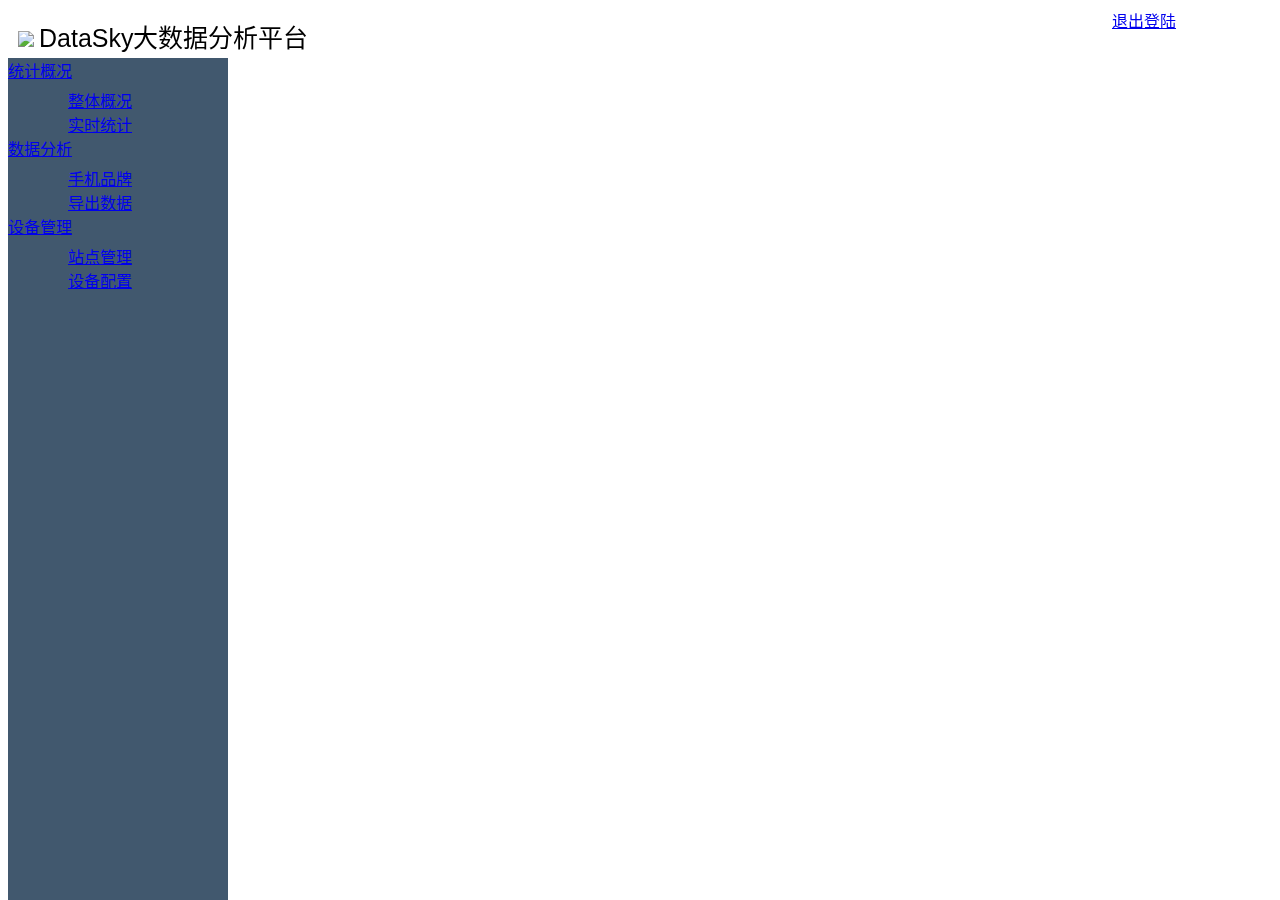
==== src/templates/index.html @ 7072d2f8 "tmp" ====
<!DOCTYPE html>
<html lang="zh-CN">
	<head>
		<meta charset="utf-8">   
		<title>数据天空</title>

	</head>
	<body>
		<div class="console-header" style="height:50px;width:100%;position:fixed;z-index:10">
			<div style="float:left;height:100%;width:420px; font-size:20px;">
				<img src="/img/logo.png" style="padding-left:10px">
				</img>
				<span style="padding-top:10px;display: inline-block;font-size:25px;font-family:Microsoft YaHei,Arial,SimSun;">
				DataSky大数据分析平台
				</span>
			</div>
			<div style="float:right;width:240px;height:100%;">
				<span class="glyphicon glyphicon-user" style="display:inline-block;padding-left:5px;text-align:center;margin-top:15px;padding-left:30px">
				</span>
				<a style="padding-left:5px;text-align:center;margin-top:15px;padding-left:30px;cursor: pointer;" href="/logout">
					退出登陆
				</a>

			</div>

		</div>
		<div style="width:100%;height:100%;">
			<div style="float:left;width:220px;height:100000px;background-color:#41586E;position:fixed;margin-top:50px;z-index:1 " id="sidebar">
				<div style="width:220px;" class="ul_class">
						<div id="stats_area">
							<div style="height:30px">
								<a href="#">
								<div>
									<div style="background:#0BE20B;" class="div_background"  ></div>
									<i class="glyphicon glyphicon-list" ></i>
								</div>
								<span >统计概况 </span>
						       		</a>
							</div>
							<div style="margin-left:60px">
								<div><a href="javascript:$('#context').load('/html/total_stats.html');" id="a_total_stats">整体概况</a></div>
								<div><a href="javascript:$('#context').load('/html/slog_group.html');" id="a_sloggroup">实时统计</a></div>
								<!--<div><a href="#">趋势预测</a></div>-->
							</div>
						</div>

						<div id="analy_area">
							<div style="height:30px">
							<a href="#">
								<div>
									<div style="background:#F1F719;" class="div_background" ></div>
									<i class="glyphicon glyphicon-stats" ></i>
								</div>
								<span >数据分析</span>
							</a>
							</div>
							<div style="margin-left:60px">
								<div><a href="javascript:$('#context').load('/html/phone_manufactor.html');">手机品牌</a></div>
								<div><a href="javascript:$('#context').load('/html/export_data.html');">导出数据</a></div>
								<!--
								<div><a href="#">新老顾客</a></div>
								<div><a href="#">进入时段</a></div>
								<div><a href="#">驻留时长</a></div>
								<div><a href="#">手机状态</a></div>
								<div><a href="#">顾客画像</a></div>
								-->
							</div>

						</div>
						<div id="device_area">
							<div style="height:30px">
							<a href="#">
								<div>
									<div style="background:#E29595;" class="div_background" ></div>
									<i class="glyphicon glyphicon-cog" ></i>
								</div>
								<span >设备管理</span>
							</a>
							</div>
							<div style="margin-left:60px">
								<div><a href="javascript:$('#context').load('/html/wdt_group.html');" id="a_wd_group">站点管理</a></div>
								<div><a href="javascript:$('#context').load('/html/user_wdt.html');" id="a_wd">设备配置</a></div>
								<!--<div><a href="#">设备升级</a></div>-->
							</div>
						</div>
				</div>
			</div>
			<div style="float:left;padding-left:240px;height:100%" id="div_context">
				<div id="context" style="border-radius: 10px;padding-top:70px;" >
				</div>

			</div>

		</div>

        <link href="{{url_for('static',filename='/css/index.css')}}" rel="stylesheet">
        <link href="http://libs.baidu.com/bootstrap/3.0.3/css/bootstrap.min.css" rel="stylesheet">
		<link rel="stylesheet" href="/bootstrap-table/1.11.0/bootstrap-table.min.css">
        <script src="http://libs.baidu.com/jquery/2.0.0/jquery.min.js"></script>

		<script src="/bootstrap-table/1.11.0/bootstrap-table.min.js"></script>
		<script src="/bootstrap-table/1.11.0/locale/bootstrap-table-zh-CN.min.js"></script>
		<script src="/echarts/3.3.1/echarts.min.js"></script>
		<script type="text/javascript">

		$(document).ready(function(){
			slog_active=false
			wd_group_active=false
			wd_active=false

			$("#div_context").width($("body").width()-260)
			$('#context').load('/html/total_stats.html')

			$("#a_wd").hover(function(){
				$("#a_wd > div>div").animate({width:'40px'},100);
			},function(){
				if (wd_active == false)
					$("#a_wd >div>div").animate({width:'1px'},100);
			});

			$("#a_wd_group").hover(function(){
				$("#a_wd_group > div>div").animate({width:'40px'},100);
			},function(){

				if (wd_group_active == false)
					$("#a_wd_group >div>div").animate({width:'1px'},100);
			});

			$("#a_sloggroup").hover(function(){
				$("#a_sloggroup > div>div").animate({width:'40px'},100);
			},function(){
				if (slog_active == false)
					$("#a_sloggroup >div>div").animate({width:'1px'},100);
			});
			
		});
		window.onresize=function(){
			console.info($(window).height())
			$("#div_context").width($("body").width()-260)

		};
		</script>

	</body>
</html>
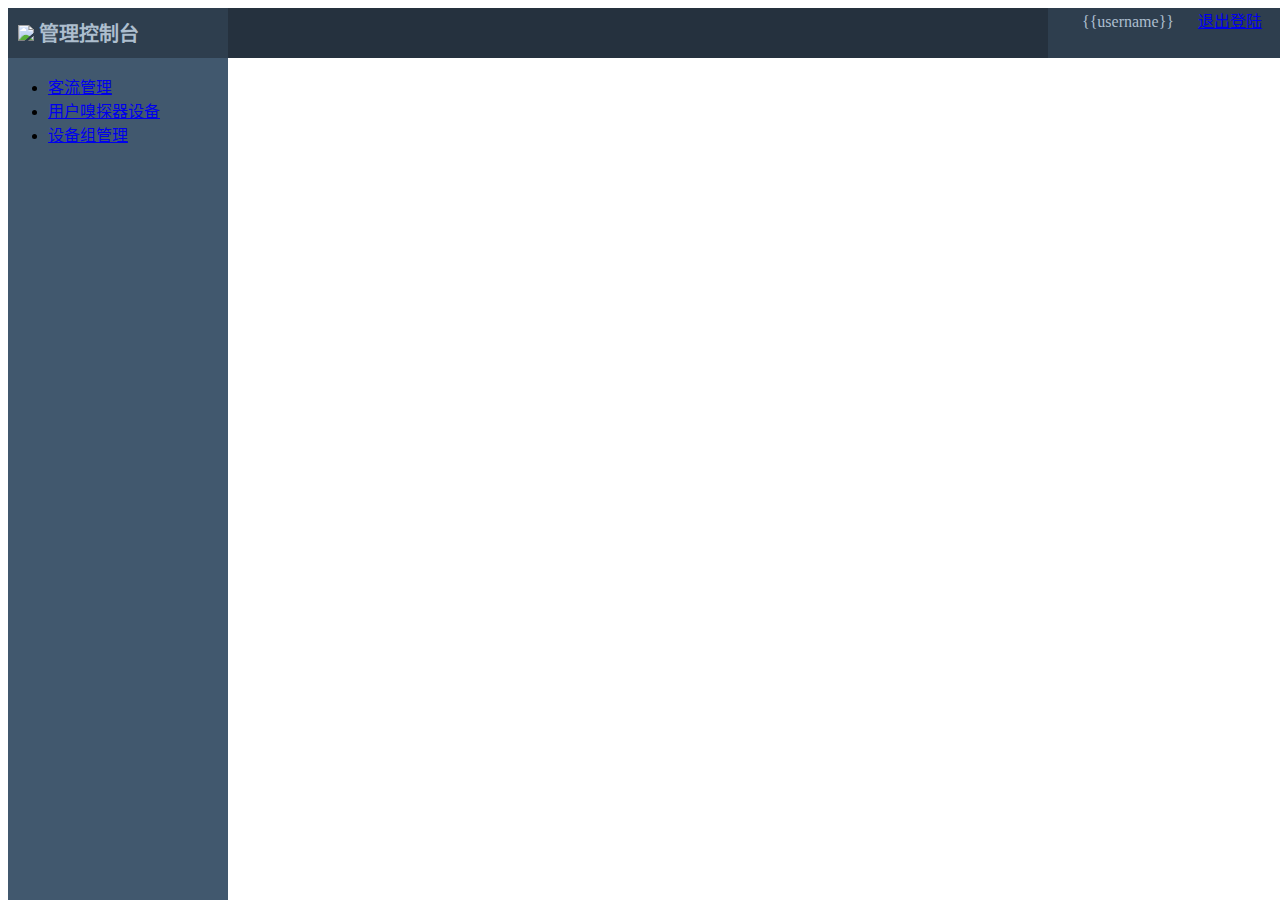
==== commit d00fcb18: "调整了页面风格" ====
--- a/src/templates/index.html
+++ b/src/templates/index.html
@@ -1,23 +1,24 @@
 <!DOCTYPE html>
 <html lang="zh-CN">
 	<head>
-		<meta charset="utf-8">   
-		<title>数据天空</title>
+		<meta charset="utf-8">
+		<title>数据天空大数据系统</title>
 
 	</head>
 	<body>
-		<div class="console-header" style="height:50px;width:100%;position:fixed;z-index:10">
-			<div style="float:left;height:100%;width:420px; font-size:20px;">
-				<img src="/img/logo.png" style="padding-left:10px">
+		<div style="height:50px;width:100%;background: #25313e;color: #adbece; position:fixed;z-index:10">
+			<div style="float:left;background:#2e3e4e;height:100%;width:220px; font-size:20px;font-weight: bold;">
+				<img src="static/imgs/logo.png" style="padding-left:10px;line-height:50px">
 				</img>
-				<span style="padding-top:10px;display: inline-block;font-size:25px;font-family:Microsoft YaHei,Arial,SimSun;">
-				DataSky大数据分析平台
+				<span style="padding-top:10px;display: inline-block;">
+				管理控制台
 				</span>
 			</div>
-			<div style="float:right;width:240px;height:100%;">
+			<div style="float:right;width:240px;height:100%;background:#2e3e4e">
 				<span class="glyphicon glyphicon-user" style="display:inline-block;padding-left:5px;text-align:center;margin-top:15px;padding-left:30px">
 				</span>
-				<a style="padding-left:5px;text-align:center;margin-top:15px;padding-left:30px;cursor: pointer;" href="/logout">
+                {{username}}
+				<a style="text-align:center;display:inline-block;padding-left:20px;cursor: pointer;" href="/logout">
 					退出登陆
 				</a>
 
@@ -26,63 +27,37 @@
 		</div>
 		<div style="width:100%;height:100%;">
 			<div style="float:left;width:220px;height:100000px;background-color:#41586E;position:fixed;margin-top:50px;z-index:1 " id="sidebar">
-				<div style="width:220px;" class="ul_class">
-						<div id="stats_area">
-							<div style="height:30px">
-								<a href="#">
+				<div style="width:220px;">
+					<ul  style="width:100%" class="ul_class">
+						<li >
+							<a href="javascript:$('#context').load('');"  class='pre_class' >
 								<div>
 									<div style="background:#0BE20B;" class="div_background"  ></div>
-									<i class="glyphicon glyphicon-list" ></i>
+									<i class="glyphicon glyphicon-inbox" ></i>
 								</div>
-								<span >统计概况 </span>
-						       		</a>
-							</div>
-							<div style="margin-left:60px">
-								<div><a href="javascript:$('#context').load('/html/total_stats.html');" id="a_total_stats">整体概况</a></div>
-								<div><a href="javascript:$('#context').load('/html/slog_group.html');" id="a_sloggroup">实时统计</a></div>
-								<!--<div><a href="#">趋势预测</a></div>-->
-							</div>
-						</div>
-
-						<div id="analy_area">
-							<div style="height:30px">
-							<a href="#">
+								<span >客流管理</span>
+							</a>
+						</li>
+						<li >
+							<a href="javascript:$('#context').load('');" class='pre_class' >
 								<div>
 									<div style="background:#F1F719;" class="div_background" ></div>
-									<i class="glyphicon glyphicon-stats" ></i>
+									<i class="glyphicon glyphicon-tasks" ></i>
 								</div>
-								<span >数据分析</span>
+								<span >用户嗅探器设备</span>
 							</a>
-							</div>
-							<div style="margin-left:60px">
-								<div><a href="javascript:$('#context').load('/html/phone_manufactor.html');">手机品牌</a></div>
-								<div><a href="javascript:$('#context').load('/html/export_data.html');">导出数据</a></div>
-								<!--
-								<div><a href="#">新老顾客</a></div>
-								<div><a href="#">进入时段</a></div>
-								<div><a href="#">驻留时长</a></div>
-								<div><a href="#">手机状态</a></div>
-								<div><a href="#">顾客画像</a></div>
-								-->
-							</div>
-
-						</div>
-						<div id="device_area">
-							<div style="height:30px">
-							<a href="#">
+						</li>
+						<li >
+							<a href="javascript:$('#context').load('');" class='pre_class' >
 								<div>
 									<div style="background:#E29595;" class="div_background" ></div>
-									<i class="glyphicon glyphicon-cog" ></i>
+									<i class="glyphicon glyphicon-th" ></i>
 								</div>
-								<span >设备管理</span>
+								<span >设备组管理</span>
 							</a>
-							</div>
-							<div style="margin-left:60px">
-								<div><a href="javascript:$('#context').load('/html/wdt_group.html');" id="a_wd_group">站点管理</a></div>
-								<div><a href="javascript:$('#context').load('/html/user_wdt.html');" id="a_wd">设备配置</a></div>
-								<!--<div><a href="#">设备升级</a></div>-->
-							</div>
-						</div>
+						</li>
+
+					</ul>
 				</div>
 			</div>
 			<div style="float:left;padding-left:240px;height:100%" id="div_context">
@@ -93,14 +68,18 @@
 
 		</div>
 
-        <link href="{{url_for('static',filename='/css/index.css')}}" rel="stylesheet">
+		<script src="http://libs.baidu.com/jquery/1.10.2/jquery.min.js"></script>
         <link href="http://libs.baidu.com/bootstrap/3.0.3/css/bootstrap.min.css" rel="stylesheet">
-		<link rel="stylesheet" href="/bootstrap-table/1.11.0/bootstrap-table.min.css">
-        <script src="http://libs.baidu.com/jquery/2.0.0/jquery.min.js"></script>
+        <script src="http://libs.baidu.com/bootstrap/3.0.3/js/bootstrap.min.js"></script>
+		<link href="static/css/index.css" rel="stylesheet">
 
-		<script src="/bootstrap-table/1.11.0/bootstrap-table.min.js"></script>
-		<script src="/bootstrap-table/1.11.0/locale/bootstrap-table-zh-CN.min.js"></script>
-		<script src="/echarts/3.3.1/echarts.min.js"></script>
+		<link rel="stylesheet" href="//cdnjs.cloudflare.com/ajax/libs/bootstrap-table/1.11.0/bootstrap-table.min.css">
+
+		<script src="//cdnjs.cloudflare.com/ajax/libs/bootstrap-table/1.11.0/bootstrap-table.min.js"></script>
+
+		<script src="//cdnjs.cloudflare.com/ajax/libs/bootstrap-table/1.11.0/locale/bootstrap-table-zh-CN.min.js"></script>
+
+		<script src="https://cdnjs.cloudflare.com/ajax/libs/echarts/3.3.1/echarts.min.js"></script>
 		<script type="text/javascript">
 
 		$(document).ready(function(){
@@ -108,31 +87,15 @@
 			wd_group_active=false
 			wd_active=false
 
-			$("#div_context").width($("body").width()-260)
-			$('#context').load('/html/total_stats.html')
+			//#$("#div_context").width($("body").width()-260)
+			//#$('#context').load('/html/slog_group.html')
 
-			$("#a_wd").hover(function(){
-				$("#a_wd > div>div").animate({width:'40px'},100);
+			$("a.pre_class").hover(function(){
+                    $(this).children("div").children("div").animate({width:'40px'},100);
 			},function(){
-				if (wd_active == false)
-					$("#a_wd >div>div").animate({width:'1px'},100);
+					$(this).children("div").children("div").animate({width:'1px'},100);
 			});
 
-			$("#a_wd_group").hover(function(){
-				$("#a_wd_group > div>div").animate({width:'40px'},100);
-			},function(){
-
-				if (wd_group_active == false)
-					$("#a_wd_group >div>div").animate({width:'1px'},100);
-			});
-
-			$("#a_sloggroup").hover(function(){
-				$("#a_sloggroup > div>div").animate({width:'40px'},100);
-			},function(){
-				if (slog_active == false)
-					$("#a_sloggroup >div>div").animate({width:'1px'},100);
-			});
-			
 		});
 		window.onresize=function(){
 			console.info($(window).height())
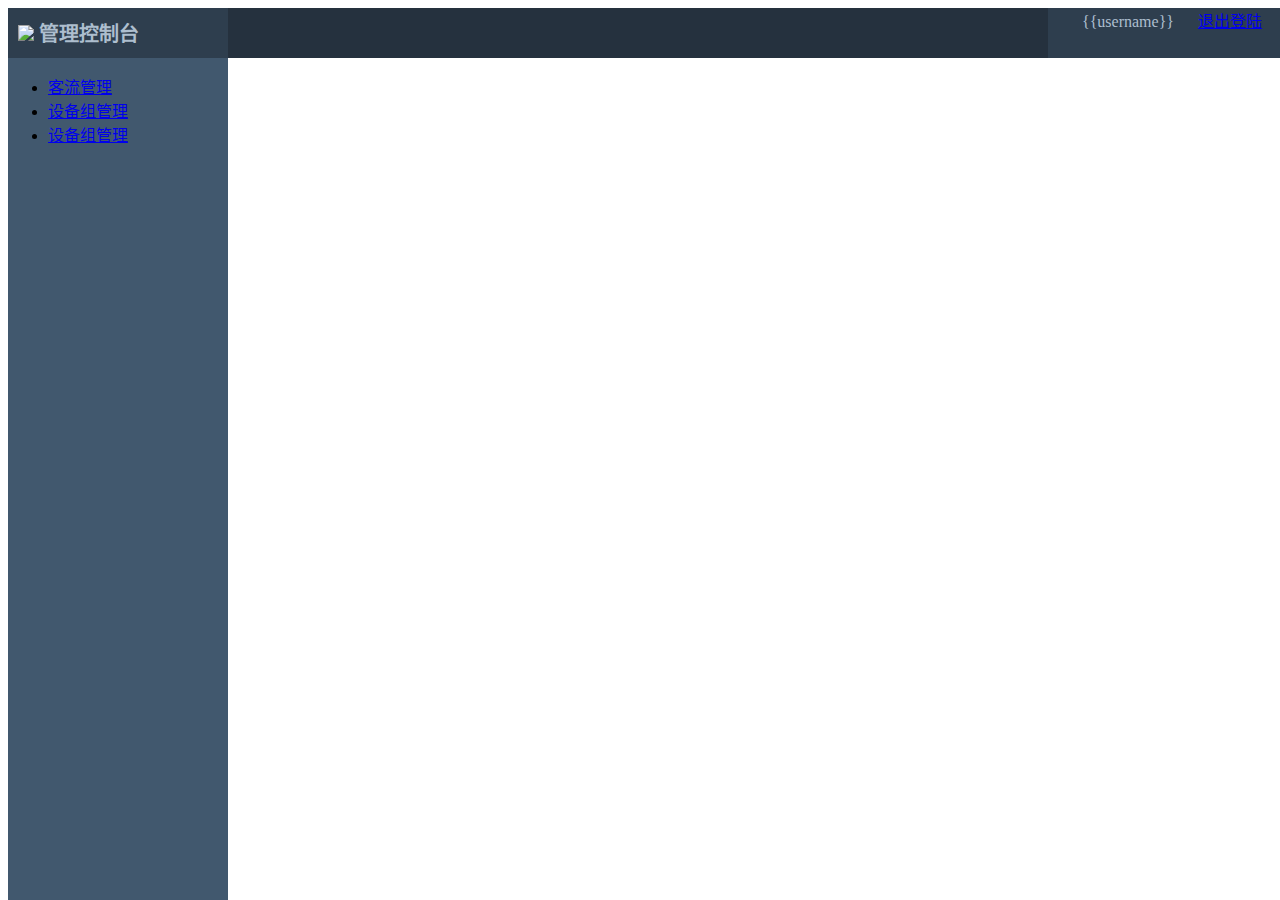
==== commit 38691efa: "开始做设备组管理" ====
--- a/src/templates/index.html
+++ b/src/templates/index.html
@@ -30,7 +30,8 @@
 				<div style="width:220px;">
 					<ul  style="width:100%" class="ul_class">
 						<li >
-							<a href="javascript:$('#context').load('');"  class='pre_class' >
+							<!--<a href="javascript:void(0);" onclick='$("#context").load("/total_data");'  class='pre_class' >-->
+							<a href="javascript:void(0);" onclick="change_a_status(this,'/total_data')"  class='pre_class' >
 								<div>
 									<div style="background:#0BE20B;" class="div_background"  ></div>
 									<i class="glyphicon glyphicon-inbox" ></i>
@@ -39,16 +40,16 @@
 							</a>
 						</li>
 						<li >
-							<a href="javascript:$('#context').load('');" class='pre_class' >
+							<a href="javascript:void(0);" onclick="change_a_status(this,'/groups')"  class='pre_class' >
 								<div>
 									<div style="background:#F1F719;" class="div_background" ></div>
 									<i class="glyphicon glyphicon-tasks" ></i>
 								</div>
-								<span >用户嗅探器设备</span>
+								<span >设备组管理</span>
 							</a>
 						</li>
 						<li >
-							<a href="javascript:$('#context').load('');" class='pre_class' >
+							<a href="javascript:void(0);" onclick="change_a_status(this,'/total_data')"  class='pre_class' >
 								<div>
 									<div style="background:#E29595;" class="div_background" ></div>
 									<i class="glyphicon glyphicon-th" ></i>
@@ -87,13 +88,15 @@
 			wd_group_active=false
 			wd_active=false
 
-			//#$("#div_context").width($("body").width()-260)
-			//#$('#context').load('/html/slog_group.html')
+			$("#div_context").width($("body").width()-260)
+            $('#context').load('/total_data')
 
 			$("a.pre_class").hover(function(){
-                    $(this).children("div").children("div").animate({width:'40px'},100);
+                    if ($(this).hasClass("li_a_active")  == false)
+                        $(this).children("div").children("div").animate({width:'40px'},100);
 			},function(){
-					$(this).children("div").children("div").animate({width:'1px'},100);
+                    if ($(this).hasClass("li_a_active")  == false)
+                        $(this).children("div").children("div").animate({width:'1px'},100);
 			});
 
 		});
@@ -102,6 +105,15 @@
 			$("#div_context").width($("body").width()-260)
 
 		};
+        function change_a_status(which,url){
+                $("a.pre_class").children("div").children("div").animate({width:'1px'},0);
+                $("a.pre_class").removeClass("li_a_active");
+                $("a.pre_class").css("color","#adbece")
+                $("#context").load(url);
+                $(which).addClass("li_a_active");
+                $(which).children("div").children("div").animate({width:'40px'},0);
+                $(which).css("color","#FFF")
+        }
 		</script>
 
 	</body>
